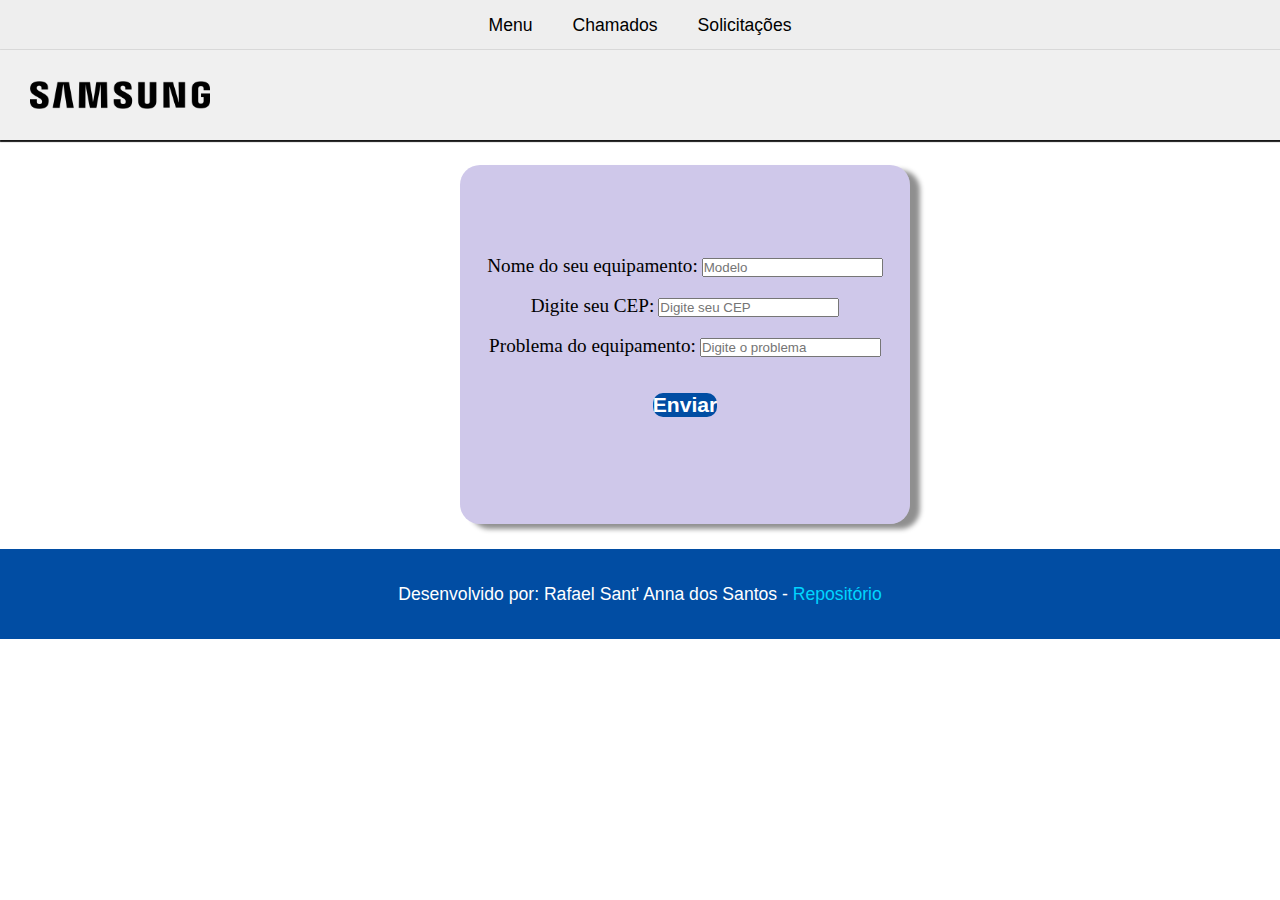
==== chamados.html @ f05a12bd "Add files via upload" ====
<!DOCTYPE html>
<html lang="pt-br">
<head>
    <meta charset="UTF-8">
    <meta name="viewport" content="width=device-width, initial-scale=1.0">
    <title>Abrir Chamado</title>
    <link rel="stylesheet" href="./css/chamados.css">
    <link rel="shortcut icon" href="favicon.ico" type="image/x-icon">
</head>
<body>
  <main>
    <nav>
      <ul>
        <li><a href="./menu.html" target="_self">Menu</a></li>
        <li><a href="./chamados.html" target="_self">Chamados</a></li>
        <li><a href="./solicitações.html" target="_self">Solicitações</a></li>
      </ul>
    </nav>
    <header>
      <img src="./img/samsung_logo_icon_248596.webp" alt="Logo Samsung">
    </header>
    <section>
        <br>
        <br>
        <br>
        <br>
        <br>
        <label for="equipamento"><big>Nome do seu equipamento:</big></label>
        <input type="text" id="equipamento" name="equipamento" placeholder="Modelo">
        <br>
        <br>
        <label for="CEP"><big>Digite seu CEP:</big></label>
        <input type="text" id="CEP" name="CEP" placeholder="Digite seu CEP">
        <br>
        <br>
        <label for="Problema"><big>Problema do equipamento:</big></label>
        <input type="text" id="Problema" name="Problema" placeholder="Digite o problema">
        <br>
        <br>
        <br>
        <button type="submit"><big>Enviar</big></button>
  </section>
    <footer>
      <p>Desenvolvido por: Rafael Sant' Anna dos Santos - <a href="https://github.com/Rafael-sant1/Trabalho-glpi" target="_blank">Repositório</a></p>
    </footer>
  </main>
</body>
</html>
---- css/chamados.css ----
*{
    margin: 0;
    padding: 0;
    box-sizing: border-box;
}
body{
    background-color: #ffffff ;
    display: flex;
    justify-content: center;
    align-items: center;
}
main{
    width: 100%;
    max-width: 1600px;
    background-color: #ffffff;
    height: 500px;
}
button{
    font-family: sans-serif;
    font-weight: bold;
    font-size: 1.1em;
    background: #014da3;
    color: #ffffff;
    border-radius: 10px;
    border: 0;
}
button:hover{
    background: #0068f9;
    color: #ffffff;
    transition: 0.9s;
}
button:active {
    background-color: #003a7b;
}
button a{
    color: #ffffff;
    text-decoration: none;
}
nav{
    width: 100%;
    height: 50px;
    background-color: #eeeeee;
}
nav ul{
    display: flex;
    justify-content: center;
    align-items: center;
    height: 100%;   
}
nav ul li{
   list-style:none; 
}
nav ul li a{
    color: #000000;
    text-decoration: none;
    padding: 0 20px;
    transition: 1s;
    font-family: sans-serif;
    font-size: 1.1em;
}
nav ul li a:hover{
    color: #014da3;
}
header{
    width: 100%;
    height: 90px;
    background-color: #f0f0f0;
    display: flex;
    align-items: center;
    border-bottom: #000000;
    box-shadow: 1px 1px 1px 1.1px #171717;
}
header img{
    width: 180px;
    height: auto;
    margin-left: 30px;
}
section{
    border-radius: 20px;
    margin: 25px 0 25px 460px;
    text-align: center;
    height: 359px;
    width: 450px;
    background-color: #2a0ca13a;
    box-shadow: 10px 5px 5px rgba(0, 0, 0, 0.438);
}

footer{

    width: 100%;
    height: 90px;
    background-color: #014da3;
}
footer p{
    text-align: center;
    line-height: 90px ;
    font-family: sans-serif;
    font-size: 1.1em ;
    color: #ffffff;
}
footer p a{
    color: #00d5ff;
    text-decoration: none;   
}
footer p a:hover {
    color: #ffffff;
}
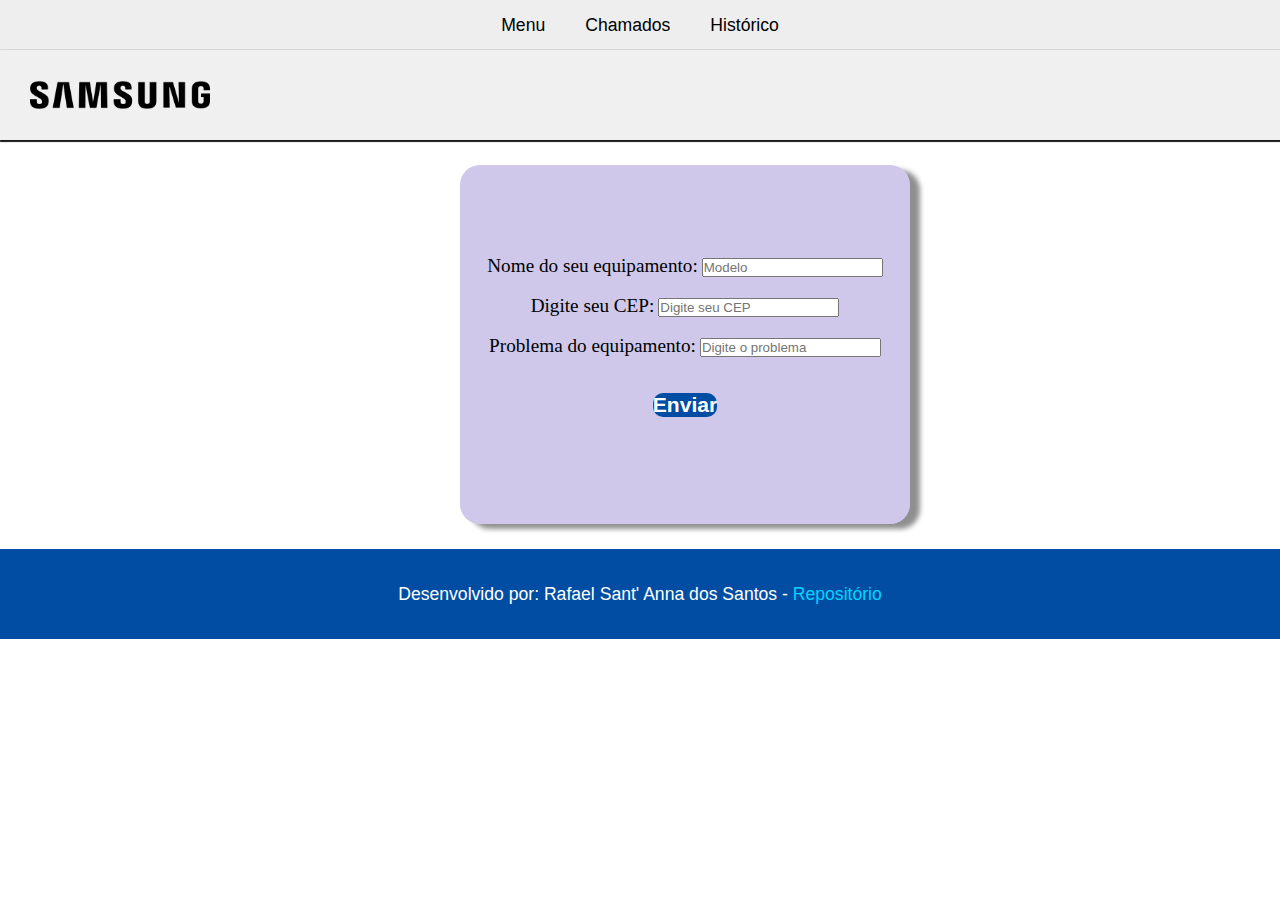
==== commit 09b16cdc: "chamados.html" ====
--- a/chamados.html
+++ b/chamados.html
@@ -13,7 +13,7 @@
       <ul>
         <li><a href="./menu.html" target="_self">Menu</a></li>
         <li><a href="./chamados.html" target="_self">Chamados</a></li>
-        <li><a href="./solicitações.html" target="_self">Solicitações</a></li>
+        <li><a href="./solicitações.html" target="_self">Histórico</a></li>
       </ul>
     </nav>
     <header>
@@ -45,4 +45,4 @@
     </footer>
   </main>
 </body>
-</html>+</html>
